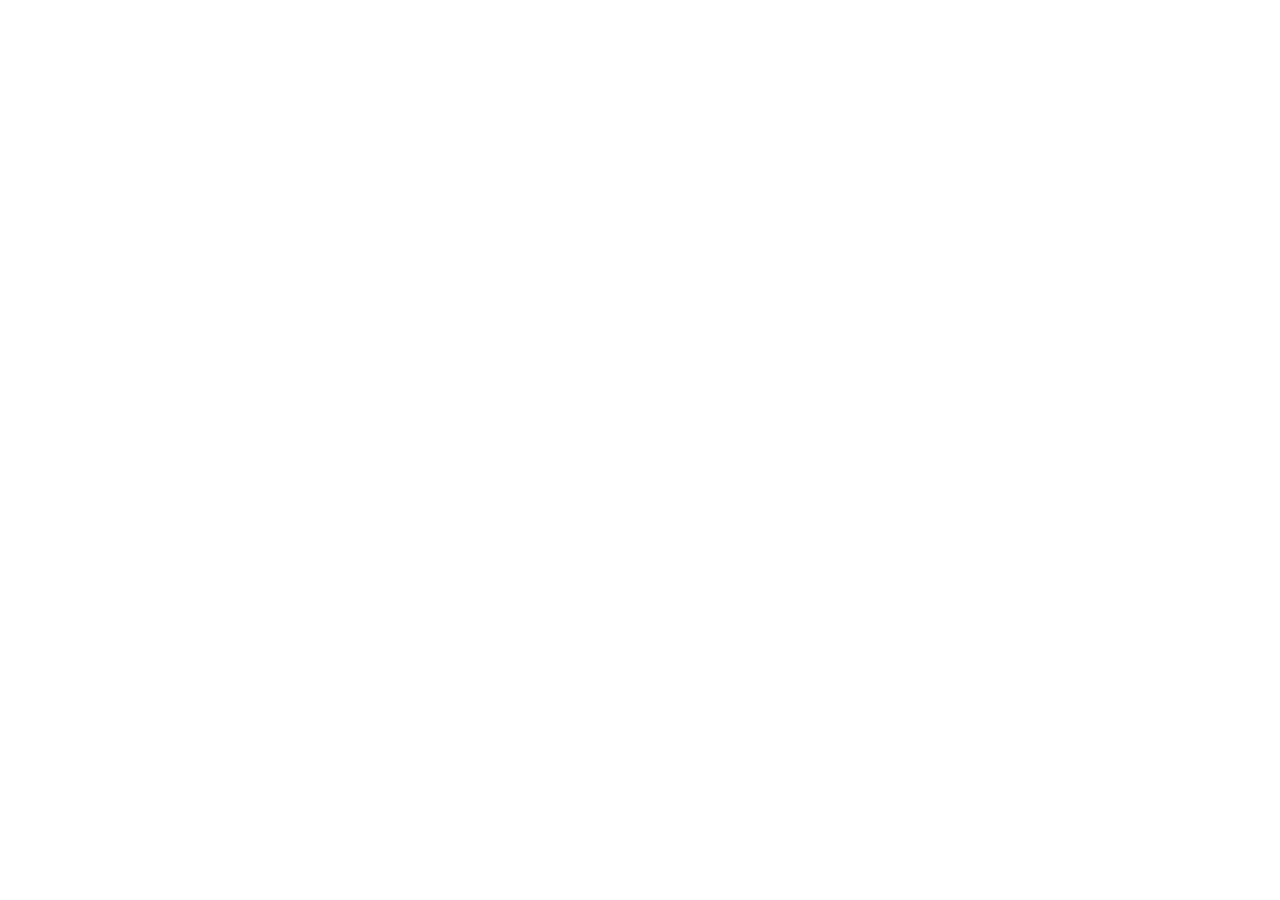
==== web/login.html @ 5bc09919 "First Commit" ====
<html lang="en">
    <head>
        <meta name="google-signin-scope" content="profile email">
        <meta name="google-signin-client_id" content="384902309047-a8lbl304mbumkoi4hie6c23a1ee87ngl.apps.googleusercontent.com">
        <script src="https://apis.google.com/js/platform.js" async defer></script>
    </head>
    <body>
        <div class="g-signin2" data-onsuccess="onSignIn" data-theme="dark"></div>
        <script>
            function onSignIn(googleUser) {
                // Useful data for your client-side scripts:
                var profile = googleUser.getBasicProfile();
                console.log("ID: " + profile.getId()); // Don't send this directly to your server!
                console.log('Full Name: ' + profile.getName());
                console.log('Given Name: ' + profile.getGivenName());
                console.log('Family Name: ' + profile.getFamilyName());
                console.log("Image URL: " + profile.getImageUrl());
                console.log("Email: " + profile.getEmail());

                // The ID token you need to pass to your backend:
                var id_token = googleUser.getAuthResponse().id_token;
                console.log("ID Token: " + id_token);
            };
        </script>
    </body>
</html>
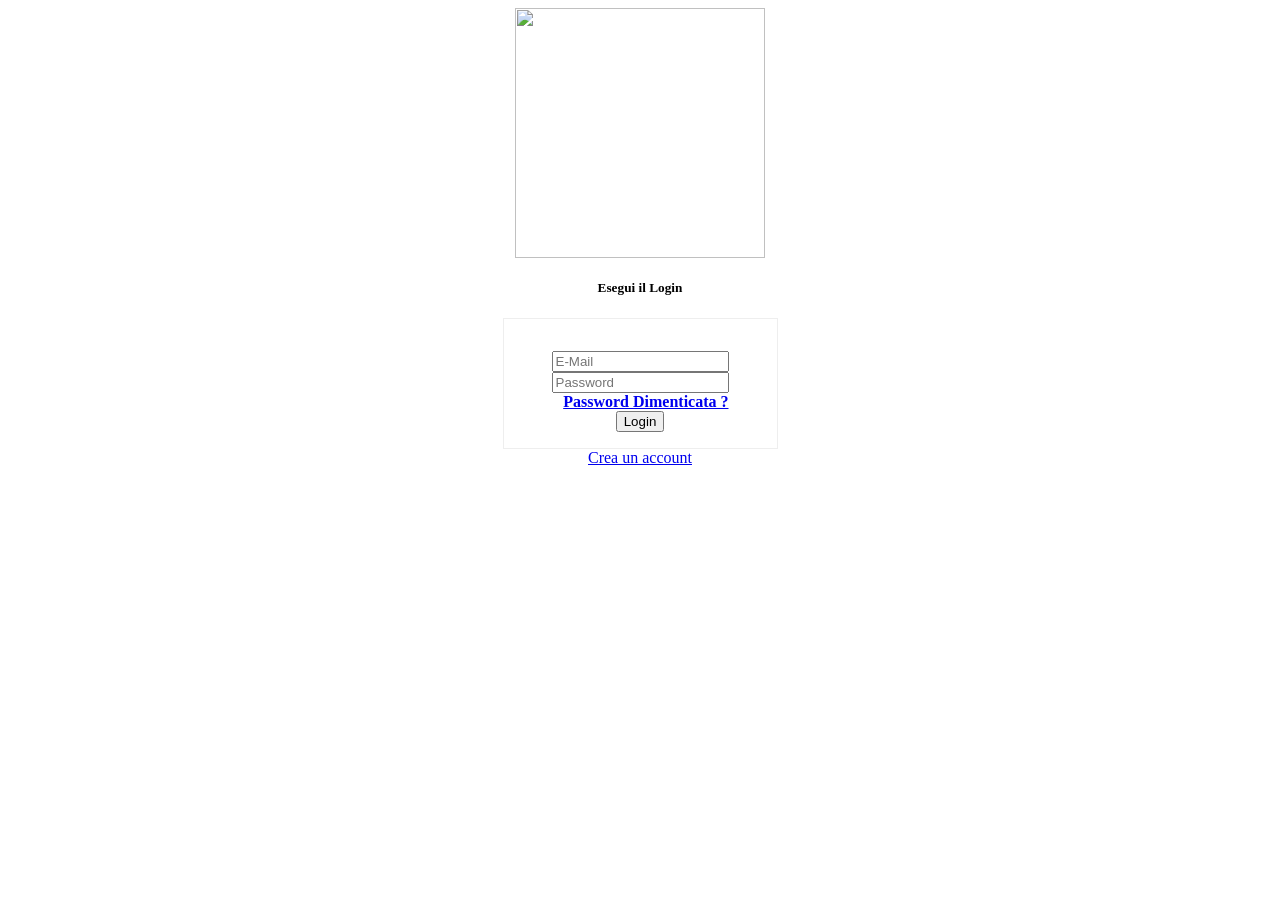
==== commit 020f529b: "Added Login FORM" ====
--- a/web/login.html
+++ b/web/login.html
@@ -2,25 +2,58 @@
     <head>
         <meta name="google-signin-scope" content="profile email">
         <meta name="google-signin-client_id" content="384902309047-a8lbl304mbumkoi4hie6c23a1ee87ngl.apps.googleusercontent.com">
+        <link href="https://fonts.googleapis.com/icon?family=Material+Icons" rel="stylesheet">
+        <link rel="stylesheet" type="text/css" href="https://cdnjs.cloudflare.com/ajax/libs/materialize/0.97.5/css/materialize.min.css">
         <script src="https://apis.google.com/js/platform.js" async defer></script>
     </head>
     <body>
-        <div class="g-signin2" data-onsuccess="onSignIn" data-theme="dark"></div>
-        <script>
-            function onSignIn(googleUser) {
-                // Useful data for your client-side scripts:
-                var profile = googleUser.getBasicProfile();
-                console.log("ID: " + profile.getId()); // Don't send this directly to your server!
-                console.log('Full Name: ' + profile.getName());
-                console.log('Given Name: ' + profile.getGivenName());
-                console.log('Family Name: ' + profile.getFamilyName());
-                console.log("Image URL: " + profile.getImageUrl());
-                console.log("Email: " + profile.getEmail());
-
-                // The ID token you need to pass to your backend:
-                var id_token = googleUser.getAuthResponse().id_token;
-                console.log("ID Token: " + id_token);
-            };
-        </script>
+        <div class="section"></div>
+        <main>
+            <center>
+                <img class="responsive-img" style="width: 250px;" src="http://i.imgur.com/ax0NCsK.gif" />
+                <div class="section"></div>
+                
+                <h5 class="indigo-text">Esegui il Login</h5>
+                <div class="section"></div>
+                
+                <div class="container">
+                    <div class="z-depth-1 grey lighten-4 row" style="display: inline-block; padding: 32px 48px 0px 48px; border: 1px solid #EEE;">
+                        
+                        <form class="col s12" method="post" action="Login.jsp">
+                            <div class='row'>
+                                <div class='col s12'>
+                                </div>
+                            </div>
+                            
+                            <div class='row'>
+                                <div class='input-field col s12'>
+                                    <input class='validate' type='email' name='email' id='email' placeholder="E-Mail"/>
+                                </div>
+                            </div>
+                            
+                            <div class='row'>
+                                <div class='input-field col s12'>
+                                    <input class='validate' type='password' name='password' id='password' placeholder="Password" />
+                                </div>
+                                <label style='float: right;'>
+                                    <a class='pink-text' href='#!'><b>Password Dimenticata ?</b></a>
+                                </label>
+                            </div>
+                            
+                            <br />
+                            <center>
+                                <div class='row'>
+                                    <button type='submit' name='btn_login' class='col s12 btn btn-large waves-effect indigo'>Login</button>
+                                </div>
+                            </center>
+                        </form>
+                    </div>
+                </div>
+                <a href="#!">Crea un account</a>
+            </center>
+            
+            <div class="section"></div>
+            <div class="section"></div>
+        </main>
     </body>
 </html>
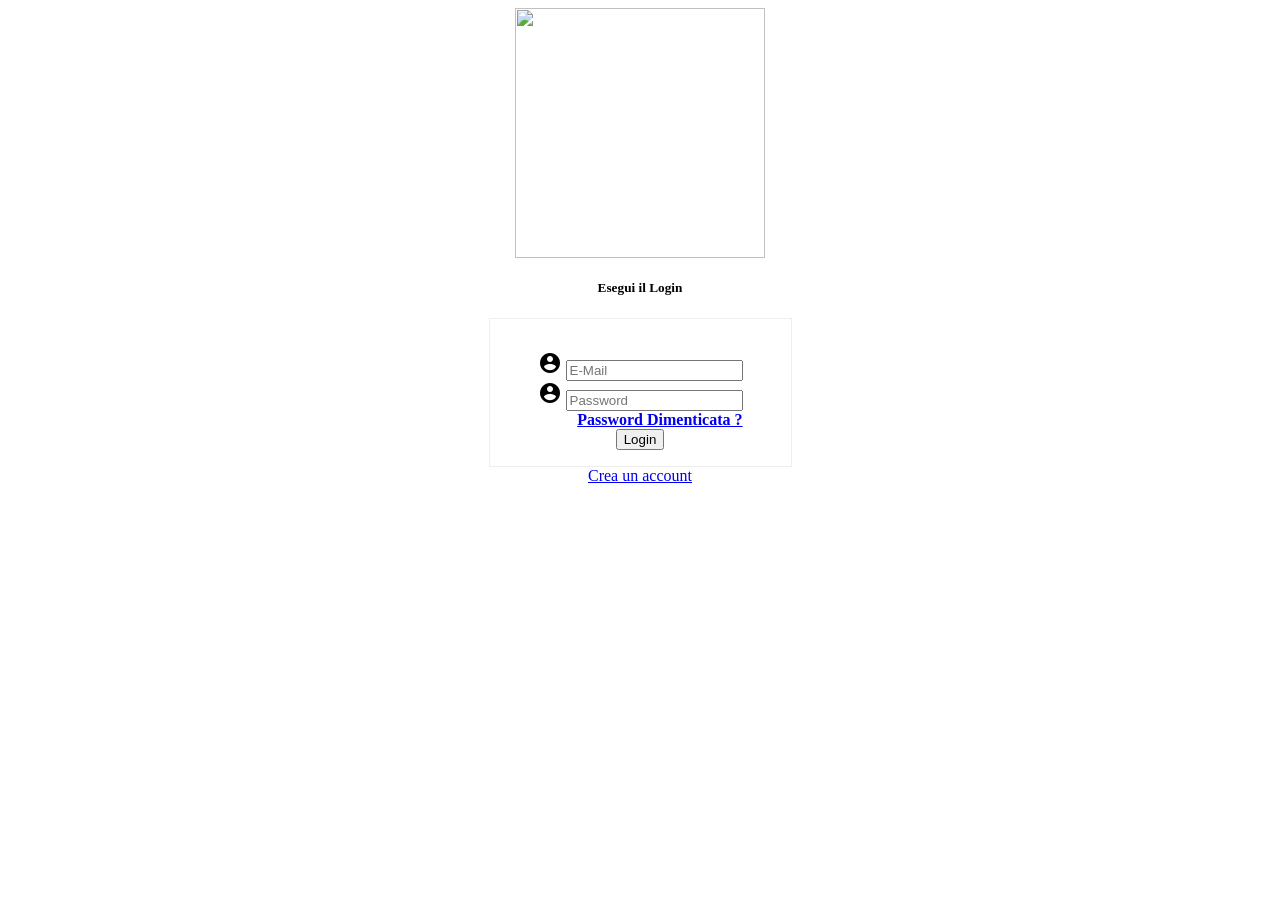
==== commit db7385f9: "Added Login FORM" ====
--- a/web/login.html
+++ b/web/login.html
@@ -1,16 +1,15 @@
 <html lang="en">
     <head>
-        <meta name="google-signin-scope" content="profile email">
-        <meta name="google-signin-client_id" content="384902309047-a8lbl304mbumkoi4hie6c23a1ee87ngl.apps.googleusercontent.com">
         <link href="https://fonts.googleapis.com/icon?family=Material+Icons" rel="stylesheet">
         <link rel="stylesheet" type="text/css" href="https://cdnjs.cloudflare.com/ajax/libs/materialize/0.97.5/css/materialize.min.css">
+        <script src="js/materialize.min.js"></script>
         <script src="https://apis.google.com/js/platform.js" async defer></script>
     </head>
     <body>
         <div class="section"></div>
         <main>
             <center>
-                <img class="responsive-img" style="width: 250px;" src="http://i.imgur.com/ax0NCsK.gif" />
+                <img class="responsive-img" style="width: 250px;" src="http://thelostcolony.org/wp-content/uploads/2015/05/golden-ticket2.png" />
                 <div class="section"></div>
                 
                 <h5 class="indigo-text">Esegui il Login</h5>
@@ -27,12 +26,14 @@
                             
                             <div class='row'>
                                 <div class='input-field col s12'>
+                                    <i class="material-icons prefix">account_circle</i>
                                     <input class='validate' type='email' name='email' id='email' placeholder="E-Mail"/>
                                 </div>
                             </div>
                             
                             <div class='row'>
                                 <div class='input-field col s12'>
+                                    <i class="material-icons prefix">account_circle</i>
                                     <input class='validate' type='password' name='password' id='password' placeholder="Password" />
                                 </div>
                                 <label style='float: right;'>
